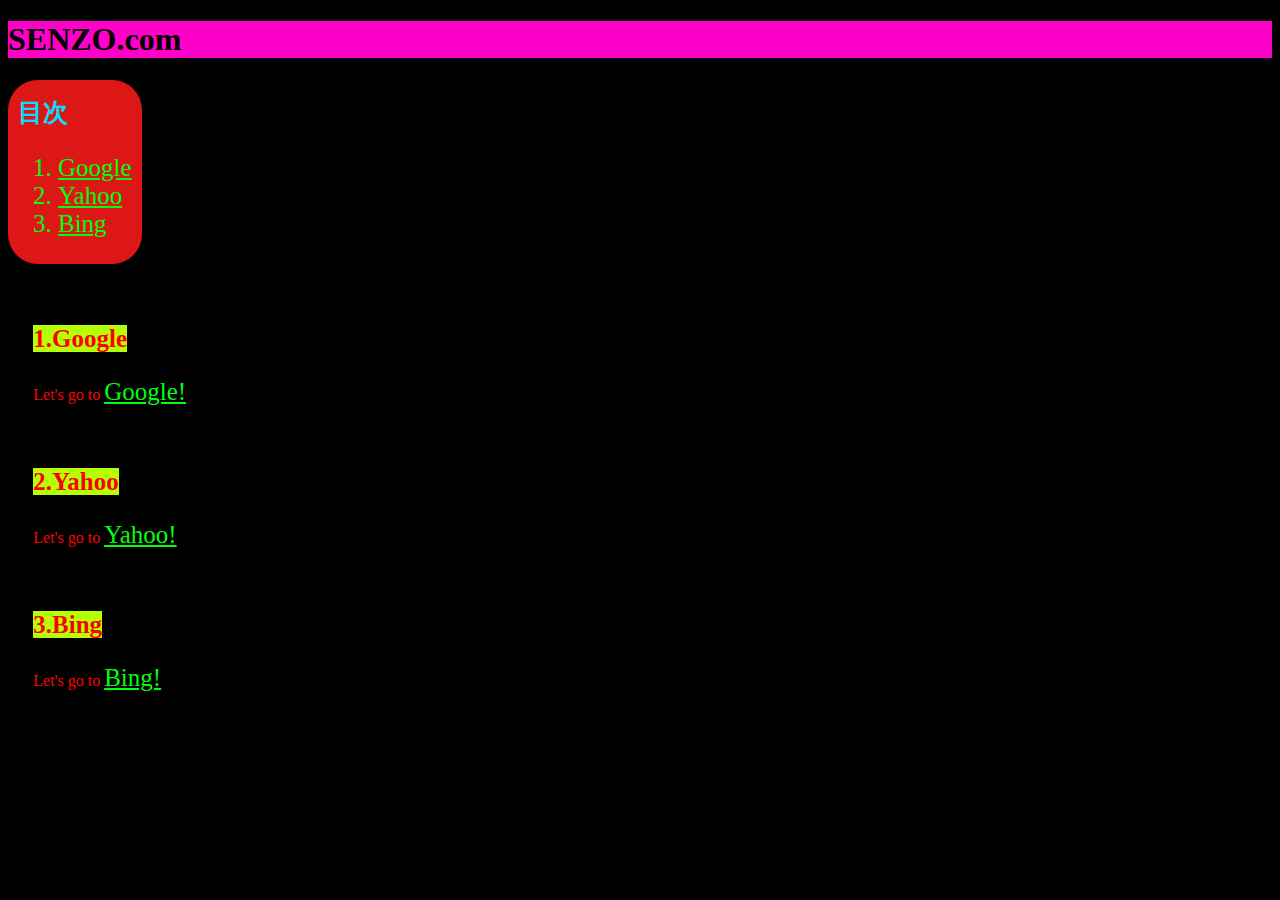
==== index.html @ 175c2db9 "Update and rename test1.html to index.html" ====
<!DOCTYPE html>
<html lang="ja">
<head>
    <meta charset="UTF-8">
    <meta http-equiv="X-UA-Compatible" content="IE=edge">
    <meta name="viewport" content="width=device-width, initial-scale=1.0">
    <title>test1</title>
    <meta name="description" content="test1">

    <link rel="stylesheet" href="./test1.css">
</head>
<body>

    <h1 id="header">SENZO.com</h1>

    <section>
        <div class="mokuji"> <!-- span を div に変更 -->
            <h3>目次</h3>
            <ol>
                <li><a href="#target01">Google</a></li>
                <li><a href="#target02">Yahoo</a></li>
                <li><a href="#target03">Bing</a></li>
            </ol>
        </div>
    </section>
    
    
    <section id="target01" class="a1">
        <h3 ><span class="tt01">1.Google</span></h3>
        <p>Let's go to <a target="_blank" href="https://www.google.co.jp/">Google!</a></p>
    </section>

    <section id="target02" class="a1">
        <h3><span class="tt01">2.Yahoo</span></h3>
        <p>Let's go to <a target="_blank" href="https://www.yahoo.co.jp/">Yahoo!</a></p>
    </section>

    <section id="target03" class="a1">
        <h3><span class="tt01">3.Bing</span></h3>
        <p>Let's go to <a target="_blank" href="https://www.bing.com/hp?cc=jp">Bing!</a></p>
    </section>
    
</body>
</html>
---- test1.css ----
@charset "utf=8";

body{
    background-color: rgb(0, 0, 0);
}


#header{
    background-color: rgb(255, 0, 200);
}


h3{
    font-size: 25px;
    margin-top: 5%;
}


.tt01{
    background-color: rgb(180, 255, 5);
}

.mokuji {
    color: rgb(0, 225, 255);
    background-color: rgb(221, 22, 22); /* 任意の背景色 */
    padding: 10px; /* 内側に余白を追加 */
    display: inline-block; /* 内容の幅だけ背景を適用 */
    border-radius: 30px; /* 角を丸くする（オプション） */
}







.a1{
    color: red;

    margin-left: 2%;
}

li,a{
    color: rgb(0, 255, 13);
    font-size: 25px;
}
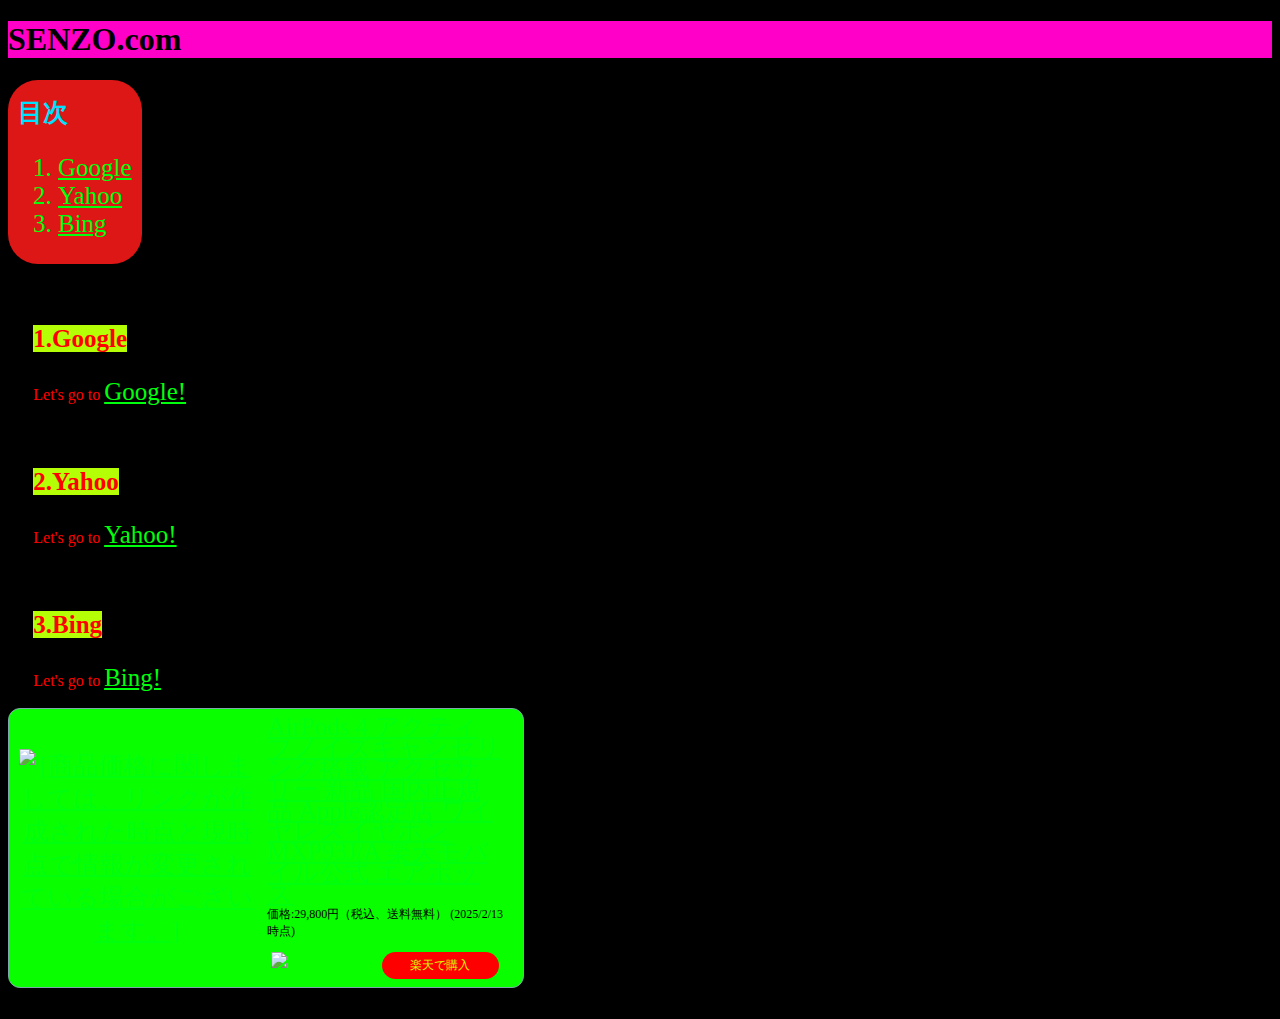
==== commit ebc00bc9: "Update and rename test1.html to index.html" ====
--- a/index.html
+++ b/index.html
@@ -17,9 +17,9 @@
         <div class="mokuji"> <!-- span を div に変更 -->
             <h3>目次</h3>
             <ol>
-                <li><a href="#target01">Google</a></li>
-                <li><a href="#target02">Yahoo</a></li>
-                <li><a href="#target03">Bing</a></li>
+                <li><a class="a2" href="#target01">Google</a></li>
+                <li><a class="a2" href="#target02">Yahoo</a></li>
+                <li><a class="a2" href="#target03">Bing</a></li>
             </ol>
         </div>
     </section>
@@ -27,18 +27,79 @@
     
     <section id="target01" class="a1">
         <h3 ><span class="tt01">1.Google</span></h3>
-        <p>Let's go to <a target="_blank" href="https://www.google.co.jp/">Google!</a></p>
+        <p>Let's go to <a class="a2" target="_blank" href="https://www.google.co.jp/">Google!</a></p>
     </section>
 
     <section id="target02" class="a1">
         <h3><span class="tt01">2.Yahoo</span></h3>
-        <p>Let's go to <a target="_blank" href="https://www.yahoo.co.jp/">Yahoo!</a></p>
+        <p>Let's go to <a class="a2" target="_blank" href="https://www.yahoo.co.jp/">Yahoo!</a></p>
     </section>
 
     <section id="target03" class="a1">
         <h3><span class="tt01">3.Bing</span></h3>
-        <p>Let's go to <a target="_blank" href="https://www.bing.com/hp?cc=jp">Bing!</a></p>
+        <p>Let's go to <a class="a2" target="_blank" href="https://www.bing.com/hp?cc=jp">Bing!</a></p>
     </section>
+
+
+
+
+
+
+    <table id="rakuten1" border="0" cellpadding="0" cellspacing="0">
+        <tr>
+            <td>
+                <div style="border:1px solid #7ea7aa;border-radius:.75rem;background-color:#09ff00;width:504px;margin:0px;padding:5px;text-align:center;overflow:hidden;">
+                <table>
+                    <tr>
+                        <td style="width:240px">
+                        <a href="https://hb.afl.rakuten.co.jp/ichiba/44d6215b.b914ddc3.44d6215c.8ba5f4d6/?pc=https%3A%2F%2Fitem.rakuten.co.jp%2Frakutenmobile-store%2Fapple-rm2409012%2F&link_type=picttext&ut=[base64]%3D%3D" target="_blank" rel="nofollow sponsored noopener" style="word-wrap:break-word;">
+                            <img src="https://hbb.afl.rakuten.co.jp/hgb/44d6215b.b914ddc3.44d6215c.8ba5f4d6/?me_id=1384677&item_id=10001619&pc=https%3A%2F%2Fthumbnail.image.rakuten.co.jp%2F%400_mall%2Frakutenmobile-store%2Fcabinet%2Fitem%2Fapple-rm2409012%2Fpht-accessory-00_3.jpg%3F_ex%3D240x240&s=240x240&t=picttext" border="0" style="margin:2px" alt="[商品価格に関しましては、リンクが作成された時点と現時点で情報が変更されている場合がございます。]" title="[商品価格に関しましては、リンクが作成された時点と現時点で情報が変更されている場合がございます。]">
+                        </a>
+                    </td>
+                    <td style="vertical-align:top;width:248px;">
+                        <p style="font-size:12px;line-height:1.4em;text-align:left;margin:0px;padding:2px 6px;word-wrap:break-word">
+                            <a href="https://hb.afl.rakuten.co.jp/ichiba/44d6215b.b914ddc3.44d6215c.8ba5f4d6/?pc=https%3A%2F%2Fitem.rakuten.co.jp%2Frakutenmobile-store%2Fapple-rm2409012%2F&link_type=picttext&ut=[base64]%3D%3D" target="_blank" rel="nofollow sponsored noopener" style="word-wrap:break-word;">
+                                AirPods 4 アクティブノイズキャンセリング搭載 アクセサリー 新品 国内正規品 Apple認定店 ワイヤレスイヤホン MXP93J/A 楽天モバイル公式 エアポッズ
+                            </a>
+                            <br>
+                            <span >価格:29,800円（税込、送料無料）</span> 
+                            <span style="color:#000000">(2025/2/13時点)</span>
+                        </p>
+                        <div style="margin:10px;">
+                            <a href="https://hb.afl.rakuten.co.jp/ichiba/44d6215b.b914ddc3.44d6215c.8ba5f4d6/?pc=https%3A%2F%2Fitem.rakuten.co.jp%2Frakutenmobile-store%2Fapple-rm2409012%2F&link_type=picttext&ut=[base64]%3D%3D" target="_blank" rel="nofollow sponsored noopener" style="word-wrap:break-word;">
+                                <img src="https://static.affiliate.rakuten.co.jp/makelink/rl.svg" 
+                                    style=
+                                        "float:left;
+                                        max-height:27px;
+                                        width:auto;
+                                        margin-top:0" >
+                            </a>
+                            <a href="https://hb.afl.rakuten.co.jp/ichiba/44d6215b.b914ddc3.44d6215c.8ba5f4d6/?pc=https%3A%2F%2Fitem.rakuten.co.jp%2Frakutenmobile-store%2Fapple-rm2409012%2F%3Fscid%3Daf_pc_bbtn&link_type=picttext&ut=[base64]" target="_blank" rel="nofollow sponsored noopener" style="word-wrap:break-word;">
+                                <div style=
+                                    "float:right;width:41%;
+                                    height:27px;
+                                    background-color:#ff0000;
+                                    color:#d9ff00!important;
+                                    font-size:12px;font-weight:500;
+                                    line-height:27px;
+                                    margin-left:1px;
+                                    padding: 0 12px;
+                                    border-radius:16px;
+                                    cursor:pointer;
+                                    text-align:center;"> 
+                                    楽天で購入 
+                                </div>
+                            </a>
+                        </div>
+                    </td>
+                    </tr>
+                </table>
+                </div>
+                <br>
+                <p style="color:#000000;font-size:12px;line-height:1.4em;margin:5px;word-wrap:break-word"></p>
+            </td>
+        </tr>
+    </table>
     
 </body>
-</html>
+</html>   <!--終わり-->
